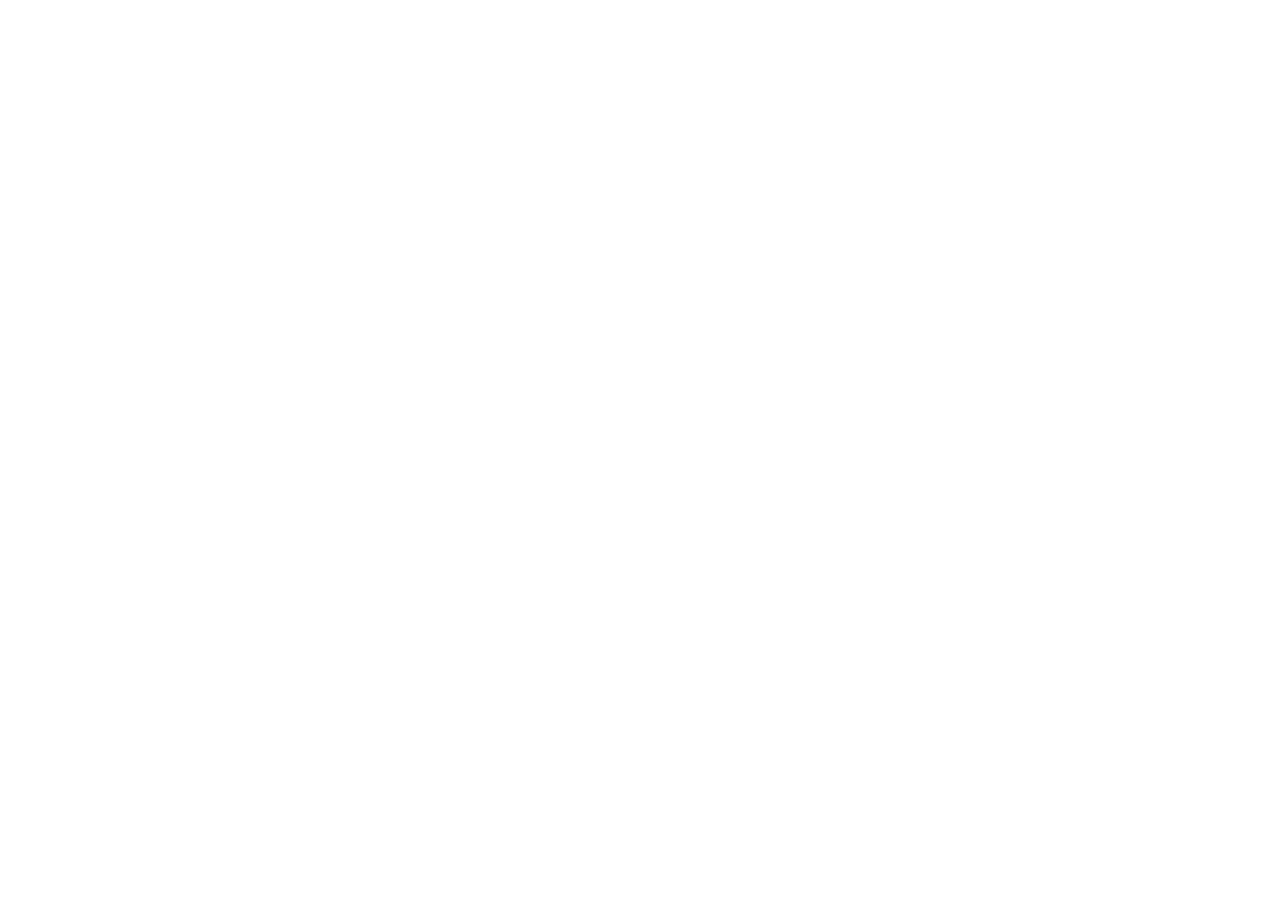
==== great-idea/index.html @ 8cc7d57e "added a div" ====
<!doctype html>

<html lang="en">
<head>
  <meta charset="utf-8">

  <title>Great Idea!</title>

  <link href="https://fonts.googleapis.com/css?family=Bangers|Titillium+Web" rel="stylesheet">
  <link rel="stylesheet" href="css/index.css">

  <!--[if lt IE 9]>
    <script src="https://cdnjs.cloudflare.com/ajax/libs/html5shiv/3.7.3/html5shiv.js"></script>
  <![endif]-->
</head>

  <body>
  
    <!-- Copy and paste your HTML from the first UI project here -->
      <div> </div>
    
  </body>
</html>
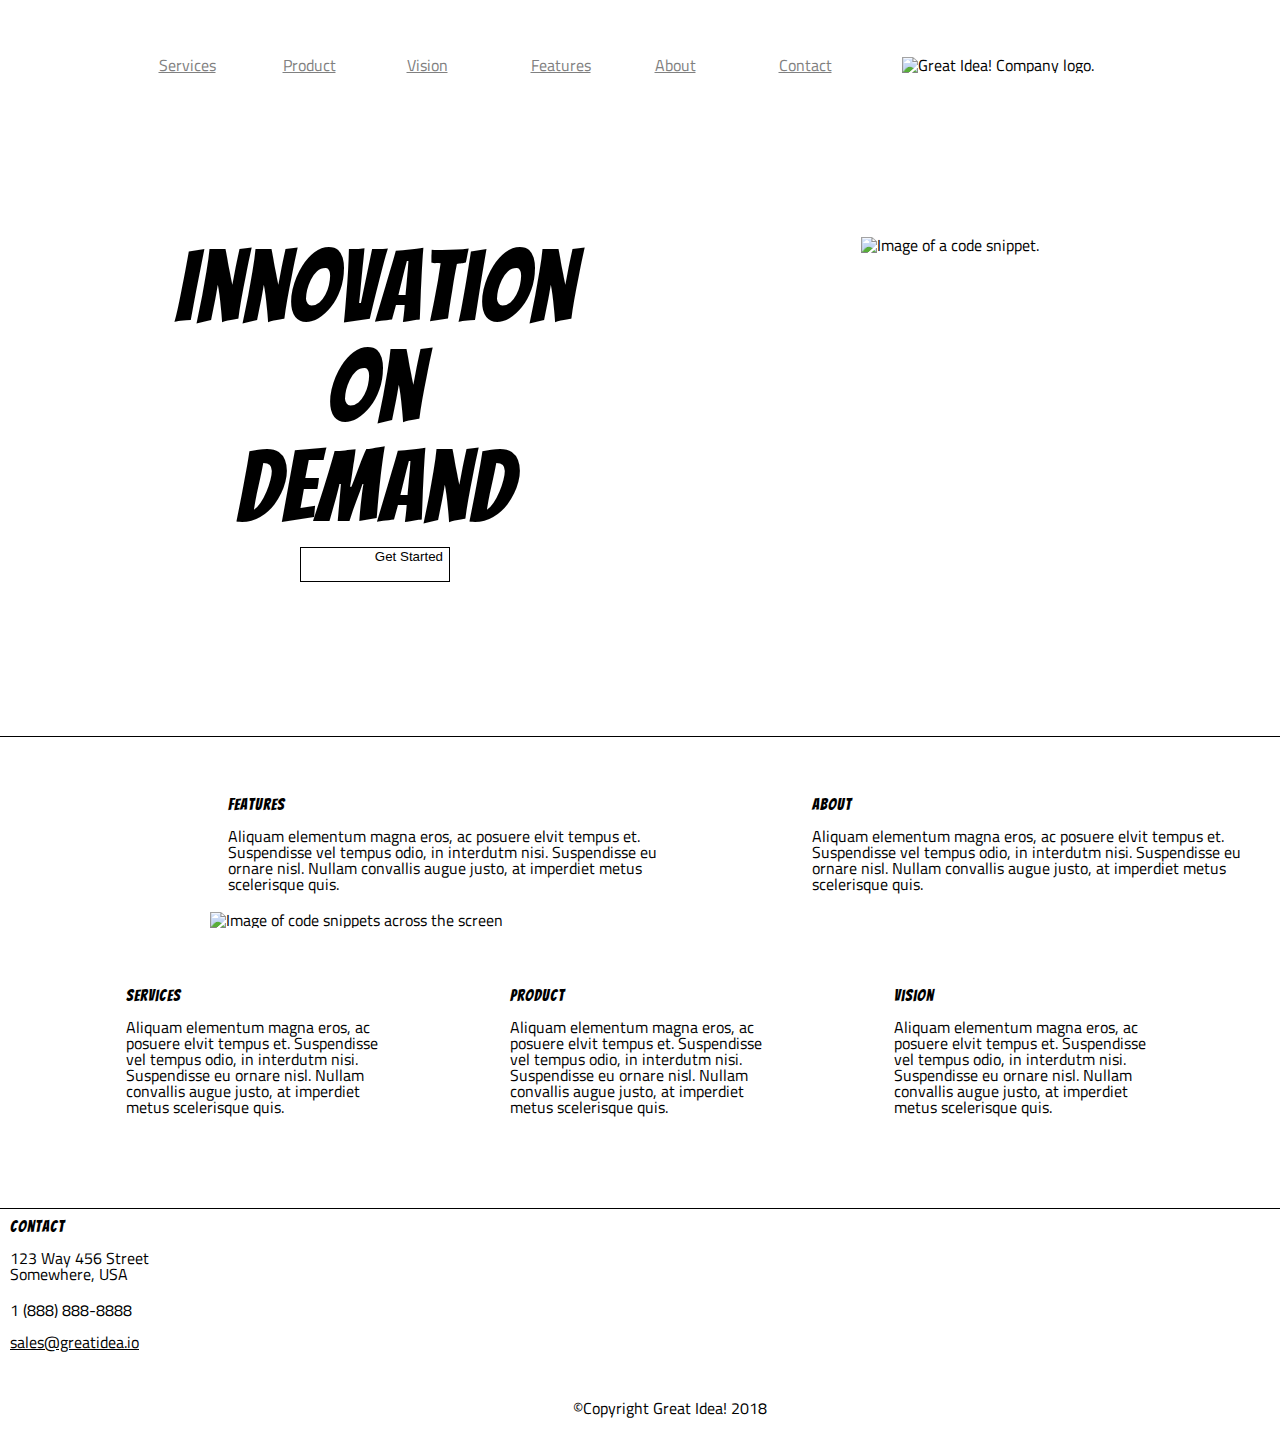
==== commit 914ffb5e: "copy and pasted old codes" ====
--- a/great-idea/index.html
+++ b/great-idea/index.html
@@ -6,7 +6,7 @@
 
   <title>Great Idea!</title>
 
-  <link href="https://fonts.googleapis.com/css?family=Bangers|Titillium+Web" rel="stylesheet">
+  <link href="https://fonts.googleapis.com/css?family=Bangers%7CTitillium+Web" rel="stylesheet">
   <link rel="stylesheet" href="css/index.css">
 
   <!--[if lt IE 9]>
@@ -15,9 +15,82 @@
 </head>
 
   <body>
+  <div class="container">
+
+    
+    <nav class="top-navigation">
+      <ul>
+        <li><a href="#" class="navigation">Services</a></li> 
+        <li><a href="#" class="navigation">Product</a></li>
+        <li><a href="#" class="navigation">Vision</a></li>
+        <li><a href="#" class="navigation">Features</a></li>
+        <li><a href="#" class="navigation">About</a></li>
+        <li><a href="#" class="navigation">Contact</a></li>
+       <li><img class="logo" src="img/logo.png" alt="Great Idea! Company logo."></li>
+      </ul>
+    </nav>
+    
+ 
   
-    <!-- Copy and paste your HTML from the first UI project here -->
-      <div> </div>
+    <section class="header">
+      <header>
+        <h1>Innovation<br>
+           on <br>
+           Demand<br>
+           <button>Get Started</button>
+          </h1>
+       </header>
+       <img class="header-img"src="img/header-img.png" alt="Image of a code snippet.">
+
+
+    </section>
+
+    <section class="top-content">
+      <div class="features">
+          <h3>Features</h3>
+          <p>Aliquam elementum magna eros, ac posuere elvit tempus et. Suspendisse vel tempus odio, in interdutm nisi. Suspendisse eu ornare nisl. Nullam convallis augue justo, at imperdiet metus scelerisque quis.</p>
+      </div>
     
-  </body>
+      <div class="about">
+          <h3>About</h3>
+          <p>Aliquam elementum magna eros, ac posuere elvit tempus et. Suspendisse vel tempus odio, in interdutm nisi. Suspendisse eu ornare nisl. Nullam convallis augue justo, at imperdiet metus scelerisque quis.</p>
+      </div>
+    </section>
+
+    <img class="middle-img" src="img/mid-page-accent.jpg" alt="Image of code snippets across the screen">
+
+    <section class="bottom-content">
+     <div class="services">
+         <h3>Services</h3>
+          <p>Aliquam elementum magna eros, ac posuere elvit tempus et. Suspendisse vel tempus odio, in interdutm nisi. Suspendisse eu ornare nisl. Nullam convallis augue justo, at imperdiet metus scelerisque quis.</p>
+      </div>
+
+     <div class="product">
+       <h3>Product</h3>
+       <p>Aliquam elementum magna eros, ac posuere elvit tempus et. Suspendisse vel tempus odio, in interdutm nisi. Suspendisse eu ornare nisl. Nullam convallis augue justo, at imperdiet metus scelerisque quis.</p>
+     </div>
+
+      <div class="vision">
+          <h3>Vision</h3>
+         <p>Aliquam elementum magna eros, ac posuere elvit tempus et. Suspendisse vel tempus odio, in interdutm nisi. Suspendisse eu ornare nisl. Nullam convallis augue justo, at imperdiet metus scelerisque quis.</p>
+      </div>
+   </section>
+
+    <section class="contact">
+        <h3>Contact</h3>
+        <address>
+           123 Way 456 Street<br>
+           Somewhere, USA<br>
+       </address>
+       <p>1 (888) 888-8888<br></br></p>
+       <p>
+        <a href="#" class="email">sales@greatidea.io</a>
+       </p>
+    </section>
+
+    <footer>
+        <p class="copyright">&copy;Copyright Great Idea! 2018</p>
+    </footer>
+  </div>
+  </body> 
 </html>--- a/great-idea/css/index.css
+++ b/great-idea/css/index.css
@@ -0,0 +1,232 @@
+
+/* http://meyerweb.com/eric/tools/css/reset/ 
+   v2.0 | 20110126
+   License: none (public domain)
+*/
+
+html, body, div, span, applet, object, iframe,
+h1, h2, h3, h4, h5, h6, p, blockquote, pre,
+a, abbr, acronym, address, big, cite, code,
+del, dfn, em, img, ins, kbd, q, s, samp,
+small, strike, strong, sub, sup, tt, var,
+b, u, i, center,
+dl, dt, dd, ol, ul, li,
+fieldset, form, label, legend,
+table, caption, tbody, tfoot, thead, tr, th, td,
+article, aside, canvas, details, embed, 
+figure, figcaption, footer, header, hgroup, 
+menu, nav, output, ruby, section, summary,
+time, mark, audio, video {
+	margin: 0;
+	padding: 0;
+	border: 0;
+	font-size: 100%;
+	font: inherit;
+	vertical-align: baseline;
+}
+/* HTML5 display-role reset for older browsers */
+article, aside, details, figcaption, figure, 
+footer, header, hgroup, menu, nav, section {
+	display: block;
+}
+body {
+	line-height: 1;
+}
+ol, ul {
+	list-style: none;
+}
+blockquote, q {
+	quotes: none;
+}
+blockquote:before, blockquote:after,
+q:before, q:after {
+	content: '';
+	content: none;
+}
+table {
+	border-collapse: collapse;
+	border-spacing: 0;
+}
+
+/* Set every element's box-sizing to border-box */
+* {
+    box-sizing: border-box;
+}
+
+html, body {
+    height: 100%;
+    font-family: 'Titillium Web', sans-serif;
+}
+
+h1, h2, h3, h4, h5 {
+    font-family: 'Bangers', cursive;
+    letter-spacing: 1px;
+    margin-bottom: 15px;
+}
+
+/* Your code starts here! */
+
+
+
+ul li {
+	display: inline-block;
+	padding:50px;
+}
+
+
+.top-navigation{
+	display:flex;
+	margin:1px auto;
+	padding:5px;
+	width:1075px;
+	height:85px;
+	text-align:center;
+}
+
+
+.navigation {
+    color: gray;
+    width: 20px;
+    height: 10px;
+    padding: 1px;
+	margin: 0 auto;
+	display:flex;
+	justify-content: space-between;
+}
+
+.header{
+	width:1500px;
+	height:650px;
+	display:flex;
+	padding-top:150px;
+	justify-content: center;
+	border-bottom:1px solid black;
+}
+
+ h1{
+	display:flex;
+	flex-direction:column;
+	justify-content: center;
+	align-content: center;
+	font-size:100px;
+	text-align:center;
+	}
+
+ button{
+	width:150px;
+	height:35px;
+	padding-left:35px;
+	margin-left:125px;
+	margin-top:10px;
+	text-align: center;
+	background-color:white;
+	color:black;
+	border: 1px solid black;
+	display:flex;
+	justify-content: end;	
+}
+
+.header-img{
+	width:750px;
+	height:400px;
+	display:flex;
+	justify-items: center;
+}
+
+
+.top-content{
+	width:1500px;
+	height:175px;
+	text-align:center;
+	
+}
+.top-content .features{
+	width:500px;
+	height:250px;
+	padding:20px;
+	margin:40px;
+	display:inline-block;
+	text-size:auto;
+	text-align:left;
+}
+.middle-img{
+	margin:0 210px;;
+	align:center;
+	width:1000px;
+	display:flex;
+	justify-content: center;
+	
+}
+
+.top-content .about{
+	width:500px;
+	height:400px;
+	padding:20px;
+	margin:40px;
+	display:inline-block;
+	text-align:left;
+}
+
+
+
+.bottom-content{
+	text-align:center;
+	border-bottom:1px solid black;
+	
+}
+
+.bottom-content .services{
+	width:300px;
+	height:200px;
+	padding:20px;
+	margin:40px;
+	display:inline-block;
+	text-align:left;
+}
+
+.bottom-content .product{
+	width:300px;
+	height:200px;
+	padding:20px;
+	margin:40px;
+	display:inline-block;
+	text-align:left;
+}
+
+
+.bottom-content .vision{
+	width:300px;
+	height:200px;
+	padding:20px;
+	margin:40px;
+	display:inline-block;
+	text-align:left;
+}
+
+.contact{
+	width: 45px:
+	height:60px;
+	margin: 5px;
+	padding:5px;
+	display:inline-block;
+	text-align:left;
+}
+
+.contact address{
+	
+	padding-bottom:20px;
+}
+
+.contact a{
+	color:black;
+}
+
+.copyright{
+	width:1300px;
+	height: 20px; 
+	margin:20px;
+	padding:20px;
+	display:inline-block; 
+	text-align:center;
+}
+
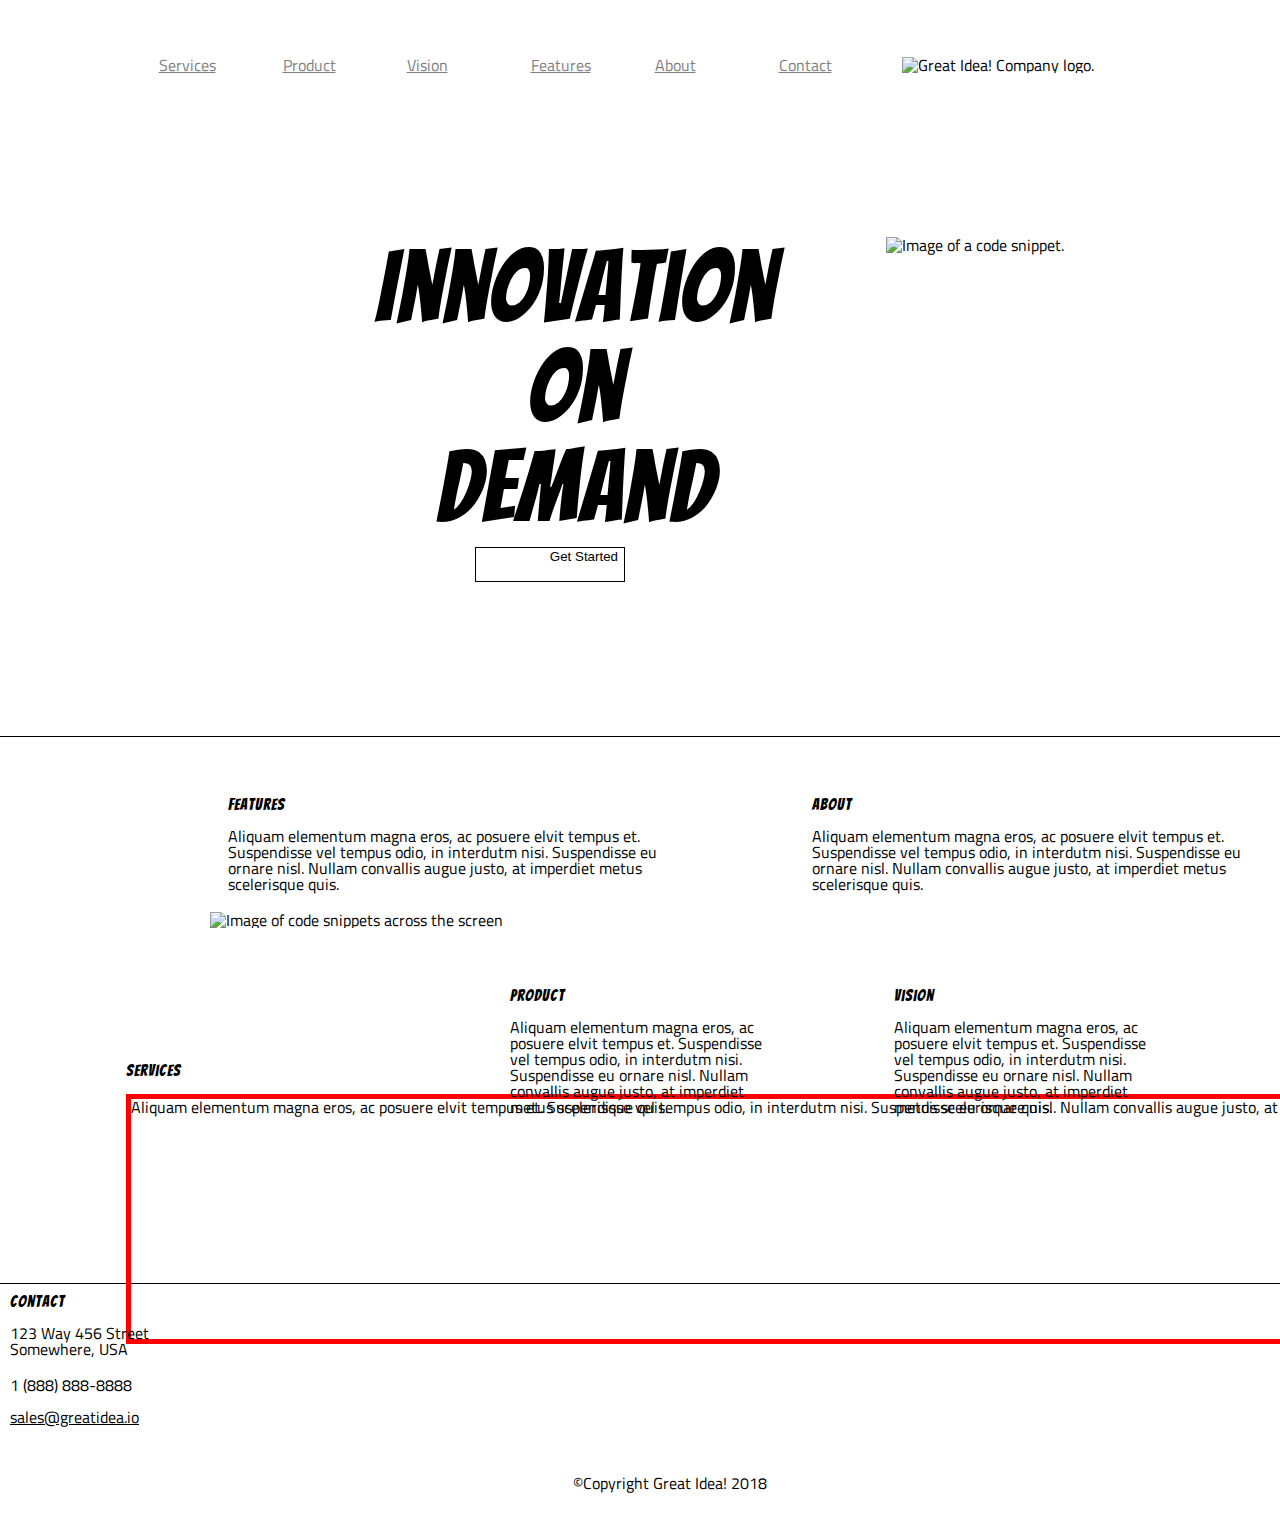
==== commit 26f6c572: "updated codes" ====
--- a/great-idea/index.html
+++ b/great-idea/index.html
@@ -20,7 +20,7 @@
     
     <nav class="top-navigation">
       <ul>
-        <li><a href="#" class="navigation">Services</a></li> 
+        <li><a href="services.html" class="navigation">Services</a></li> 
         <li><a href="#" class="navigation">Product</a></li>
         <li><a href="#" class="navigation">Vision</a></li>
         <li><a href="#" class="navigation">Features</a></li>
--- a/great-idea/css/index.css
+++ b/great-idea/css/index.css
@@ -110,6 +110,7 @@
 	align-content: center;
 	font-size:100px;
 	text-align:center;
+	width:450px;
 	}
 
  button{
@@ -127,8 +128,9 @@
 }
 
 .header-img{
-	width:750px;
-	height:400px;
+	width:350px;
+	height:350px;
+	margin-bottom:25px;
 	display:flex;
 	justify-items: center;
 }
@@ -230,3 +232,101 @@
 	text-align:center;
 }
 
+/*services css*/
+
+	.services-page{
+		width:2000px;
+		margin:auto;
+		padding:5px;
+		border: 5px solid red; 
+	}
+	.services-header-img{
+		display:flex;
+		justify-content: center;
+		width:1500px;
+		height:400px;
+		border: 5px solid blue; 
+
+	}
+
+	h2{
+		display:flex;
+		justify-items: flex-start;
+		width:1500px;
+		height:50px;
+		padding-top: 15px; 
+		font-size: 25px;
+		border:5px solid red; 
+	}
+
+	.services p{
+		width:3000px;
+		height:250px;
+		padding-bottom:20px;
+		display:flex;
+		justify-content: flex-start;
+		border: 5px solid red; 
+	}
+
+	.middle-boxes{
+		display:flex;
+		flex-wrap: wrap;
+		width:1500px;
+		border:1px solid red; 
+
+	}
+
+	.DigDes{
+		width:500px;
+		height:300px;
+		background-color:lightgray;
+		margin:50px;
+	}
+
+	.UXUI{
+		width:500px;
+		height:300px;
+		background-color:lightgray;
+		margin:50px;
+	}
+
+	.DigitalMark{
+		width:500px;
+		height:300px;
+		background-color:lightgray;
+		margin:50px;
+	}
+	
+	.webdev{
+		width:500px;
+		height:300px;
+		background-color:lightgray;
+		margin:50px;
+	}
+
+	.ios{
+		width:500px;
+		height:300px;
+		background-color:lightgray;
+		margin:50px;
+	}
+
+	.andriod{
+		width:500px;
+		height:300px;
+		background-color:lightgray;
+		margin:50px;
+	}
+
+	.bottom-info{
+		display:flex;
+
+	}
+
+	.bottom-info{
+		display:flex;
+		flex-flow:column:
+	}
+	
+
+	